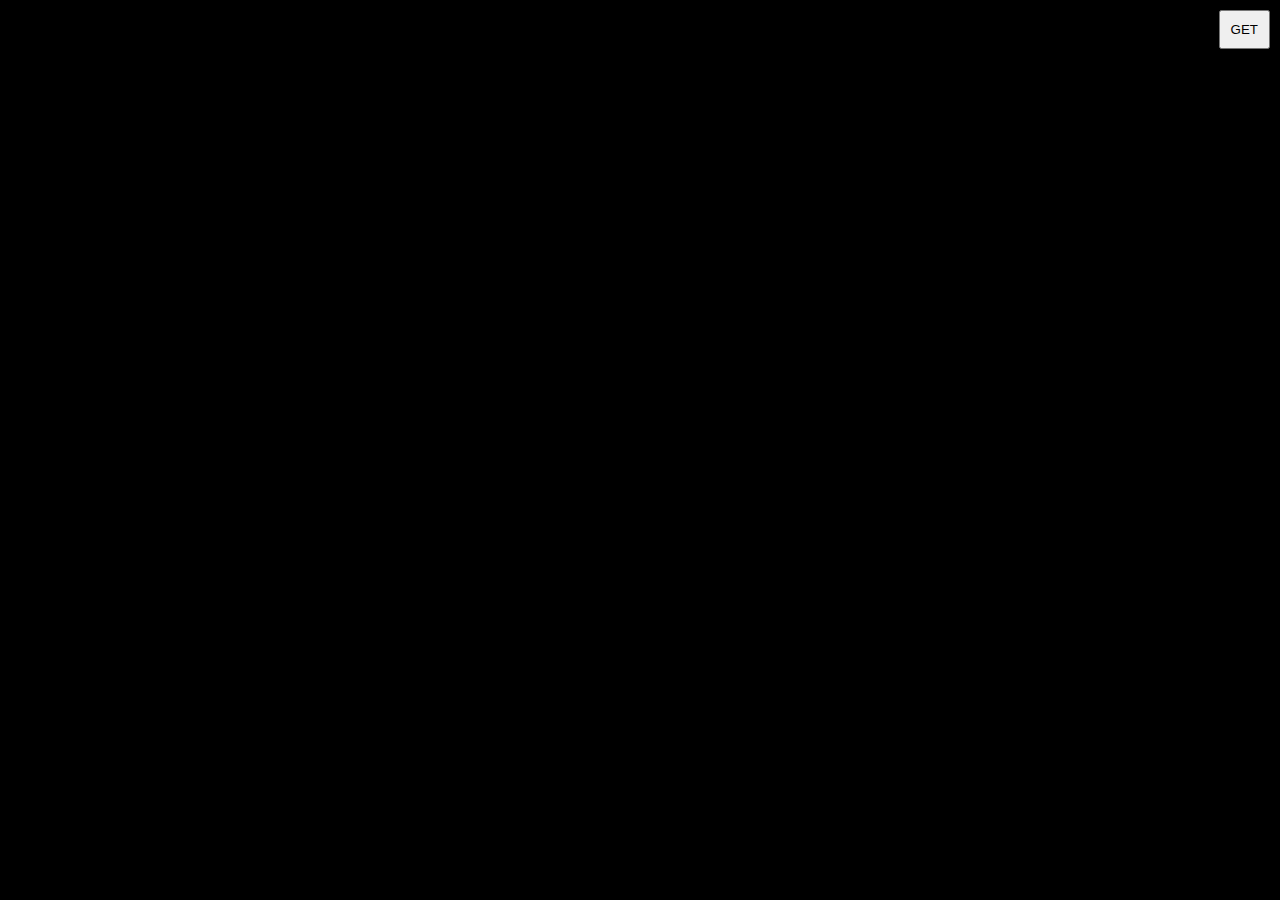
==== index-slideshow.html @ c0880531 "Polaroid tweaks as discussed." ====
<!DOCTYPE html>
<html>
	<head>
		<title>Photo App</title>
		<link rel="Stylesheet" href="css/polaroid.css" />
		<link rel="Stylesheet" href="css/slideshow.css" />
		<script language="javascript" type="text/javascript" src="js/lib/jquery.js"></script>

	</head>
	<body>

		<div id="container">
			<!--
			<div class="polaroid"></div>
		-->
		</div>
		<button id="btn">GET</button>
	<script language="javascript" type="text/javascript" src="js/controllers/app.js"></script>
	<script language="javascript" type="text/javascript" src="js/controllers/slideshow.js"></script>
	</body>
</html>
---- css/polaroid.css ----
body {
	background-color: black;
}

.polaroid {
	position: absolute;
	width: 600px;
	height: 450px;
	margin-left: -300px;
	margin-top: -225px;
	border: 10px solid white;
	border-bottom: 70px solid white;
	box-shadow: 10px 10px 50px black;

	background-size: contain;
	background-position: center center;
  background-repeat: no-repeat;
	background-color: #000;
	-webkit-backface-visibility: hidden;
}

button {
	position: absolute;
	top: 10px;
	right: 10px;
	padding: 10px;
}
---- css/slideshow.css ----
.slide
{
  display: block;
  position: absolute;
  top: 0px;
  left: 0px;
  width: 100%;
  height: 100%;
  background-position: 50% 50%;
  background-size: cover;
}
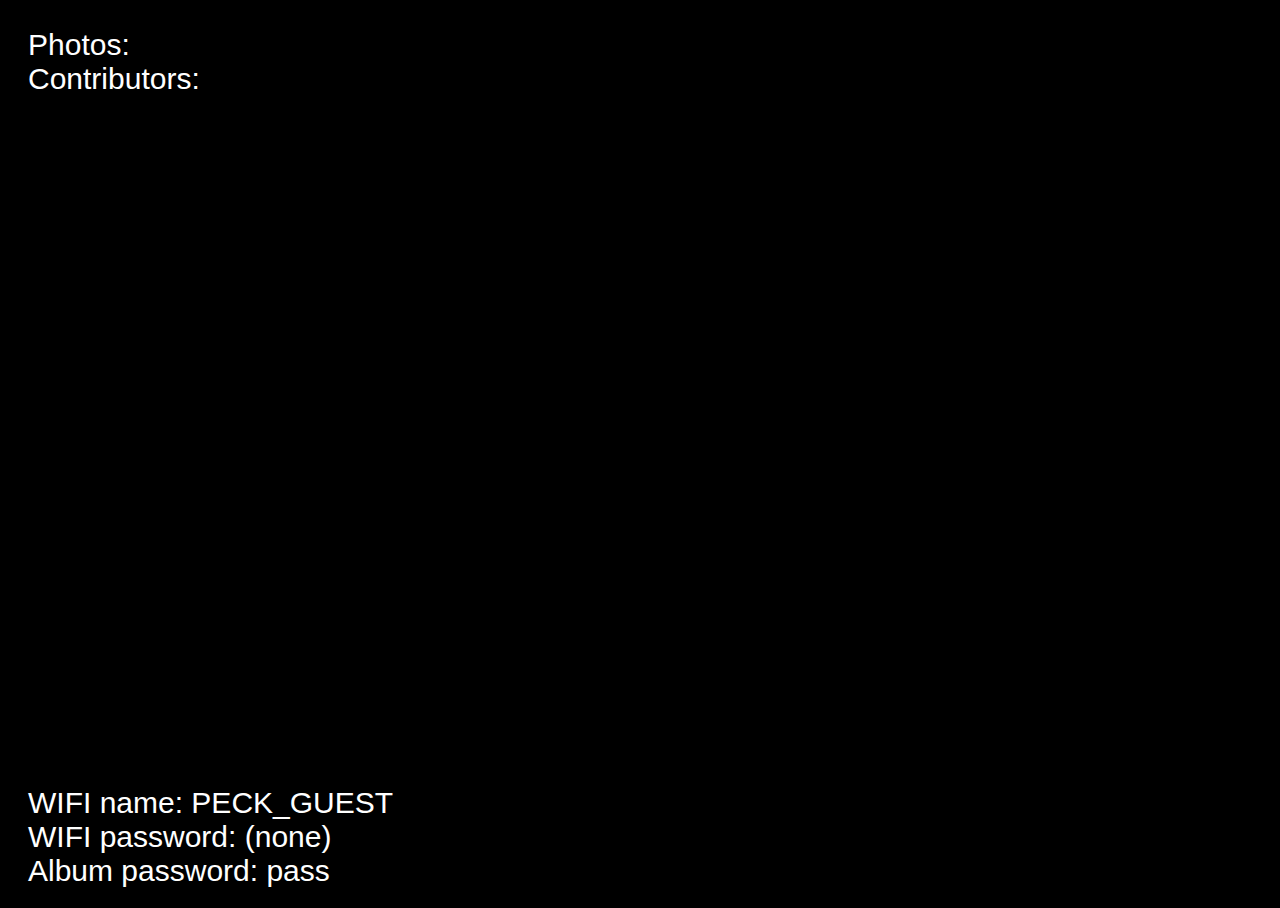
==== commit a68f955e: "Slideshow ready" ====
--- a/index-slideshow.html
+++ b/index-slideshow.html
@@ -5,16 +5,30 @@
 		<link rel="Stylesheet" href="css/polaroid.css" />
 		<link rel="Stylesheet" href="css/slideshow.css" />
 		<script language="javascript" type="text/javascript" src="js/lib/jquery.js"></script>
+		<script language="javascript" type="text/javascript" src="js/lib/moment.js"></script>
 
 	</head>
 	<body>
 
 		<div id="container">
+			<div id="title">Steven and Rosa's Wedding</div>
 			<!--
 			<div class="polaroid"></div>
 		-->
+			<div class="wifi">
+				WIFI name: PECK_GUEST<br />
+				WIFI password: (none)<br />
+				Album password: pass
+			</div>
+			<div class="contibutors">
+				Photos: <span id="photoCount"></span><br />
+				Contributors: <span id="contributors"></span>
+			</div>
+			<div id="countdown"></div>
 		</div>
+		<!--
 		<button id="btn">GET</button>
+		-->
 	<script language="javascript" type="text/javascript" src="js/controllers/app.js"></script>
 	<script language="javascript" type="text/javascript" src="js/controllers/slideshow.js"></script>
 	</body>
--- a/css/slideshow.css
+++ b/css/slideshow.css
@@ -1,3 +1,14 @@
+body {
+  font-family: Arial;
+  position: absolute;
+  height: 100%;
+  width: 100%;
+  background-image: url(../photos/crest.jpg);
+  background-repeat: no-repeat;
+  background-position: center center;
+  background-size: contain;
+}
+
 .slide
 {
   display: block;
@@ -6,6 +17,49 @@
   left: 0px;
   width: 100%;
   height: 100%;
+  z-index: 8888;
   background-position: 50% 50%;
-  background-size: cover;
+  background-size: contain;
+  background-repeat: no-repeat;
 }
+
+#title {
+  display: none;
+  color: white;
+  text-shadow: 1px 1px 1px black;
+  font-size: 60px;
+  position: absolute;
+  top: 20px;
+  left: 20px;
+  z-index: 9991;
+}
+
+.contibutors {
+  color: white;
+  font-size: 30px;
+  text-shadow: 1px 1px 1px black;
+  position: absolute;
+  top: 20px;
+  left: 20px;
+  z-index: 9995;
+}
+
+#countdown {
+  color: white;
+  text-shadow: 1px 1px 1px black;
+  font-size: 60px;
+  position: absolute;
+  bottom: 20px;
+  right: 20px;
+  z-index: 9992;
+}
+
+.wifi {
+  position: absolute;
+  bottom: 20px;
+  left: 20px;
+  font-size: 30px;
+  color: white;
+  text-shadow: 1px 1px 1px black;
+  z-index: 9993;
+}
